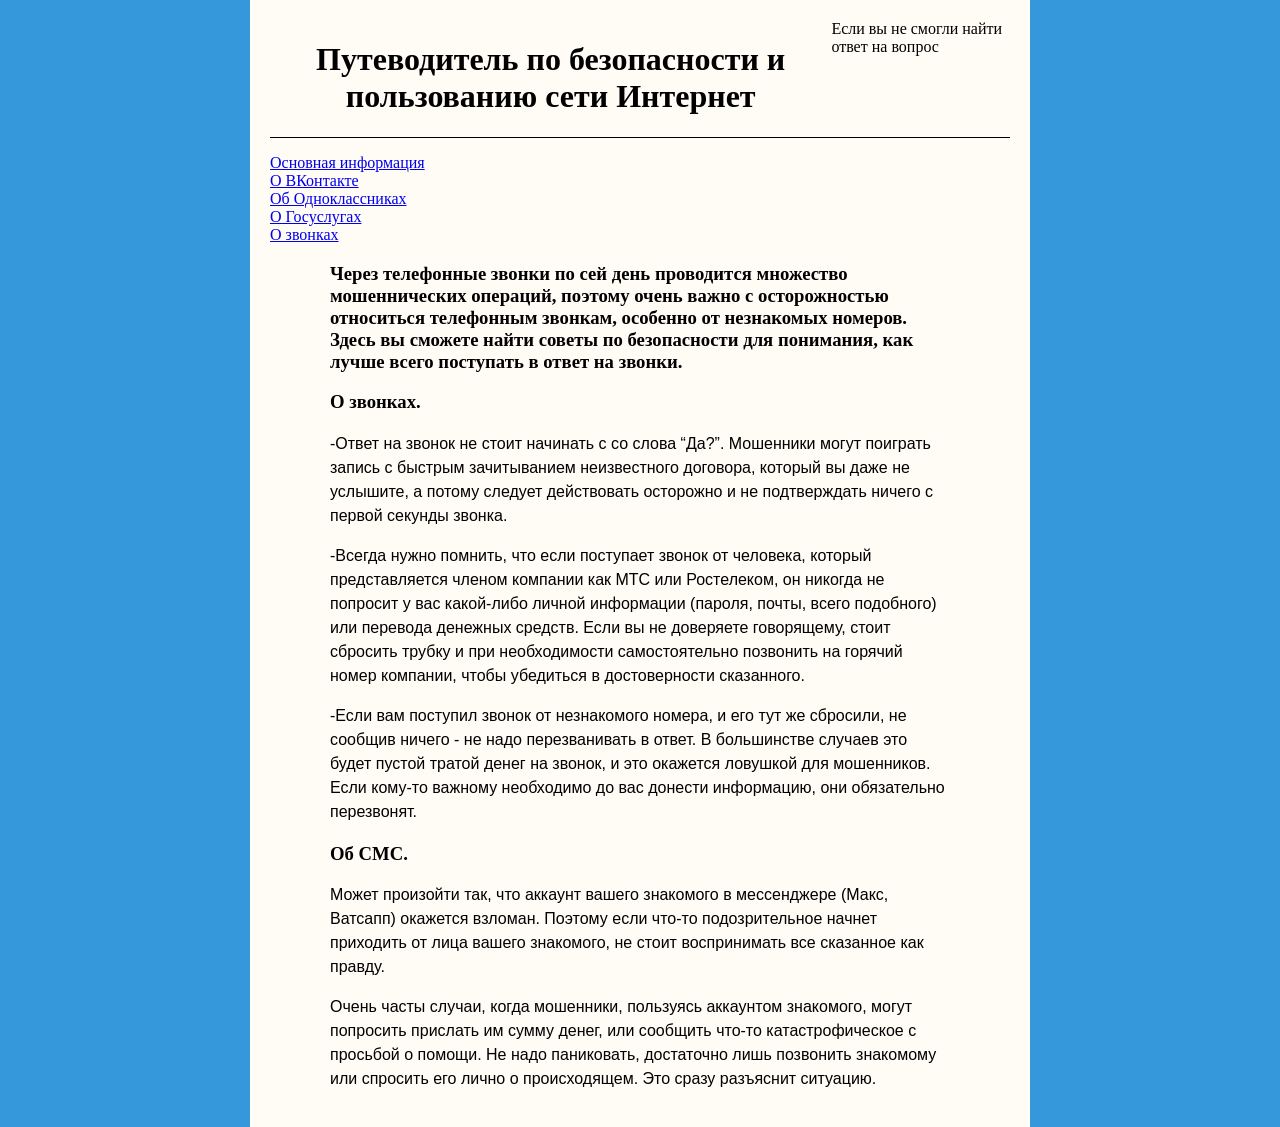
==== AboutPhoneCallsPage.html @ 7379b01f "Add mobile-adapted site files" ====
<!DOCTYPE html>
<html lang="ru">

<head>
    <meta charset="UTF-8">
    <meta name="viewport" content="width=device-width, initial-scale=1.0">
    <link rel="stylesheet" href="style.css">
    <title>Руководство по безопасности</title>
</head>

<body>
    <div class="side-bar left-bar"></div>
    <main class="content">
        <header class="header">
            <div>
                <h1>Путеводитель по безопасности и пользованию сети Интернет</h1>
            </div>
            <nav class="menu">
                <a class="menu__item" href="#">Если вы не смогли найти ответ на вопрос</a>
            </nav>
        </header>
        <aside>
            <dl>
                <dt><a href="MainPage.html">Основная информация</a></dt>
                <dt><a href="VKPage.html">О ВКонтакте</a></dt>
                <dt><a href="ClassPage.html">Об Одноклассниках</a></dt>
                <dt><a href="GosuslugiPage.html">О Госуслугах</a></dt>
                <dt><a href="AboutPhoneCallsPage.html">О звонках</a></dt>
            </dl>
        </aside>
        <div class="container">
            <h3>Через телефонные звонки по сей день проводится множество мошеннических операций, поэтому очень важно
                с осторожностью относиться телефонным звонкам, особенно от незнакомых номеров. Здесь вы сможете
                найти советы по безопасности для понимания, как лучше всего поступать в ответ на звонки.</h3>
            <h3>О звонках.</h3>
            <p>-Ответ на звонок не стоит начинать с со слова “Да?”. Мошенники могут поиграть запись с быстрым
                зачитыванием неизвестного договора, который вы даже не услышите, а потому следует действовать
                осторожно и не подтверждать ничего с первой секунды звонка.</p>
            <p>-Всегда нужно помнить, что если поступает звонок от человека, который представляется членом компании
                как МТС или Ростелеком, он никогда не попросит у вас какой-либо личной информации (пароля, почты,
                всего подобного) или перевода денежных средств. Если вы не доверяете говорящему, стоит сбросить
                трубку и при необходимости самостоятельно позвонить на горячий номер компании, чтобы убедиться в
                достоверности сказанного.</p>
            <p>-Если вам поступил звонок от незнакомого номера, и его тут же сбросили, не сообщив ничего - не надо
                перезванивать в ответ. В большинстве случаев это будет пустой тратой денег на звонок, и это окажется
                ловушкой для мошенников. Если кому-то важному необходимо до вас донести информацию, они обязательно
                перезвонят.</p>
            <h3>Об СМС.</h3>
            <p>Может произойти так, что аккаунт вашего знакомого в мессенджере (Макс, Ватсапп) окажется взломан.
                Поэтому если что-то подозрительное начнет приходить от лица вашего знакомого, не стоит воспринимать
                все сказанное как правду.</p>
            <p>Очень часты случаи, когда мошенники, пользуясь аккаунтом знакомого, могут попросить прислать им сумму
                денег, или сообщить что-то катастрофическое с просьбой о помощи. Не надо паниковать, достаточно лишь
                позвонить знакомому или спросить его лично о происходящем. Это сразу разъяснит ситуацию. </p>
        </div>
    </main>
    <div class="side-bar right-bar"></div>
</body>

</html>
---- style.css ----
p {
  font-family: sans-serif; /* для шрифта */
  font-size: 16px;
  line-height: 1.5;
}
.container {
  padding-left: 60px;         /* для отдаления текста от краев коробки */
  padding-right: 60px;
}
.content h1 {
  text-align: center; /*для центрирования заголовков*/
}
body {
  margin: 0;
  padding: 0;
  display: flex;
  justify-content: center;
  align-items: stretch;
  min-height: 100vh;
}
.wrapper {
  display: flex;
  width: 100%;
  flex: 1;
}
.side-bar {
  width: 250px;           /* ширина боковых полос */
}
.left-bar {
  background-color: #3498db;
}

.right-bar {
  background-color: #3498db;
}
.content {
  flex: 1;        
  padding: 20px;
  background: #fffbf5; /* для цвета "страницы" */
}
img {
  max-width: 60%; /* для изображений и их размера */
  height: auto;
  display: block;
    margin-left: auto;
    margin-right: auto
}
.header {
  display: flex;
  justify-content: space-between;
  border-bottom: 1px solid #000000; /* для наличия верхней полосы */
}
.menu {
        display: flex; /* для кнопки помощи */
        gap: 15px;
    }
    .menu__item {
        color: #000000; /*для кнопки помощи*/
        text-decoration: none;
    }

/* Мобильная версия: на узких экранах синие боковые полосы скрыты,
   а содержимое страницы занимает всю ширину экрана.
   На компьютере (шире 768 px) стили выше остаются без изменений. */
@media (max-width: 768px) {
  body {
    display: block; /* контент во всю ширину экрана, без центрирования */
    -webkit-text-size-adjust: 100%;
    overflow-x: hidden;
  }

  .side-bar {
    display: none; /* убираем синие рамки слева и справа */
  }

  .wrapper {
    width: auto;
  }

  .content {
    padding: 15px; /* ширина не задаётся: блок сам занимает весь экран */
  }

  .container {
    padding-left: 15px; /* вместо 60 px, чтобы текст не был узким */
    padding-right: 15px;
  }

  .header {
    flex-wrap: wrap; /* заголовок и ссылка переносятся при необходимости */
    gap: 10px;
  }

  .header > div,
  .menu {
    min-width: 0;
  }

  img {
    max-width: 100%; /* скриншоты остаются читаемыми на телефоне */
  }
}

/* Очень узкие экраны (например, 320 px) */
@media (max-width: 380px) {
  .content {
    padding: 10px;
  }

  .container {
    padding-left: 10px;
    padding-right: 10px;
  }
}
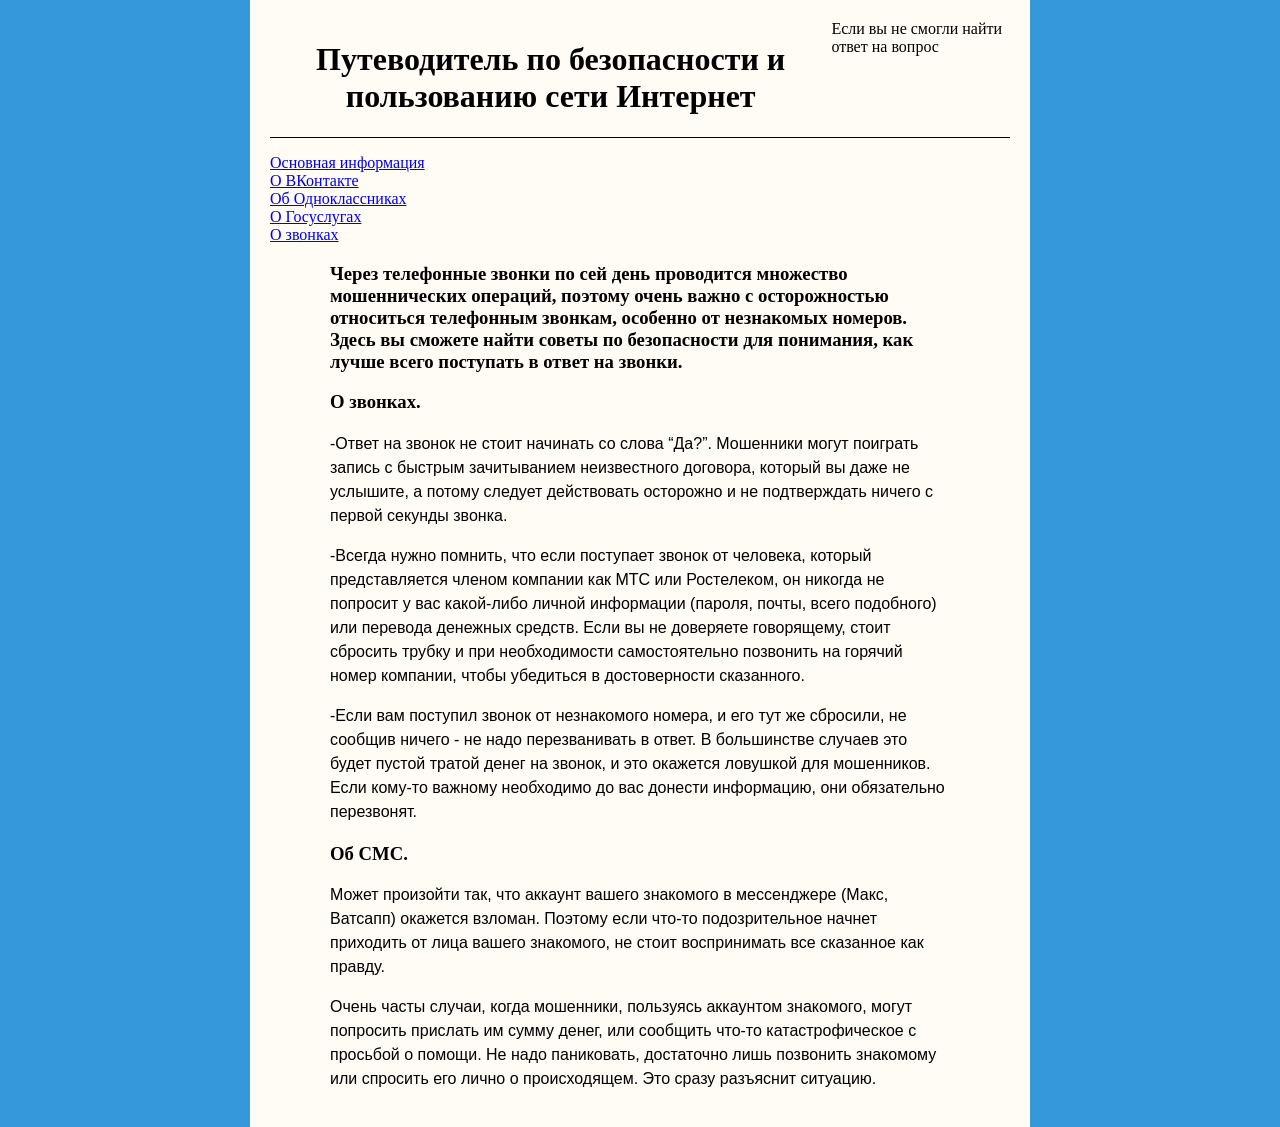
==== commit c6d66df1: "Update AboutPhoneCallsPage.html Убрал на 36 строчки "с со слова", оставил "со слова"" ====
--- a/AboutPhoneCallsPage.html
+++ b/AboutPhoneCallsPage.html
@@ -33,7 +33,7 @@
                 с осторожностью относиться телефонным звонкам, особенно от незнакомых номеров. Здесь вы сможете
                 найти советы по безопасности для понимания, как лучше всего поступать в ответ на звонки.</h3>
             <h3>О звонках.</h3>
-            <p>-Ответ на звонок не стоит начинать с со слова “Да?”. Мошенники могут поиграть запись с быстрым
+            <p>-Ответ на звонок не стоит начинать со слова “Да?”. Мошенники могут поиграть запись с быстрым
                 зачитыванием неизвестного договора, который вы даже не услышите, а потому следует действовать
                 осторожно и не подтверждать ничего с первой секунды звонка.</p>
             <p>-Всегда нужно помнить, что если поступает звонок от человека, который представляется членом компании
@@ -57,4 +57,4 @@
     <div class="side-bar right-bar"></div>
 </body>
 
-</html>+</html>
